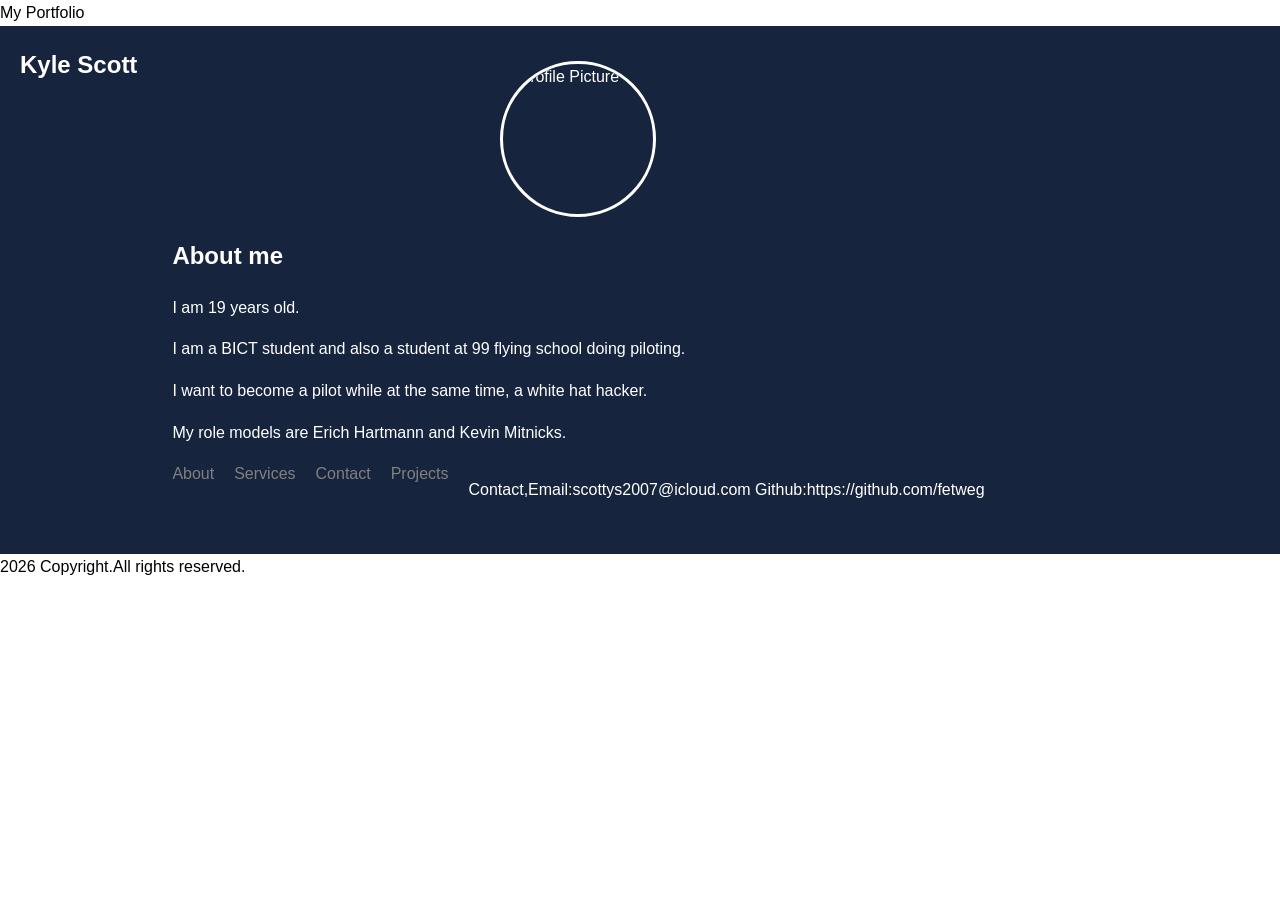
==== index.html @ 165e8824 "Add files via upload" ====
<!DOCTYPE html>
<html lang="en">
<head>
    <meta charset="UTF-8">
    <meta name="viewport" content="width=device-width, initial-scale=1.0">
    <tittle>My Portfolio</tittle>
    <link rel="stylesheet" href="style.css">
</head>
<body>
    <header>
    <nav>
    <h1>Kyle Scott</h1>
    <section class="about" id="about">
    <img src="img/profile.jpeg" alt="Profile Picture" class="profile-pic">
    <div>
    <h2>About me</h2>
    <p>I am 19 years old.</p>
    <P>I am a BICT student and also a student at 99 flying school doing piloting.</P>
    <P>I want to become a pilot while at the same time, a white hat hacker.</P>
    <P>My role models are Erich Hartmann and Kevin Mitnicks.</p>
    </div>
    <nav>
<a href="about.html">About</a>
<a href="services.html">Services</a>
<a href="contact.html">Contact</a>
<a href="project.html">Projects</a>
<p>Contact,Email:scottys2007@icloud.com Github:https://github.com/fetweg</p>
</nav>
</header>
</body>
<footer>2026 Copyright.All rights reserved.</footer>
</html>
---- style.css ----
body {margin: 0;
    font-family: Arial, sans-serif;
    line-height: 1.6;
    background-color: white;
    color: black;
}
.profile-pic {width: 180px;
    height: 180px;
    border-radius: 50%;
    border: 3px solid white;
    display: block;
    margin: 0 auto;
}
header {background: #17243d;
    color: white;
padding: 20px;
display: flex;
justify-content: space-between;
align-items: center;
flex-wrap: wrap;
}
header h1 {margin: 0;}
nav {display: flex;
gap: 20px;
flex-wrap: wrap;
}
nav a {color: gray;
text-decoration: none;
}
nav a :hover {color:lightblue}
main{display: flex;
    flex-wrap: wrap;
    gap: 20px;
padding: 30px;
}
section {flex: 1;
min-width: 200px;
padding: 15px;
#about#projects#contact {text-align: center;}
footer{background-color:#1e3a5f;
color: white;
text-align: center;
padding: 15px;
margin-top: 15px;}
@media(max-wwidth: 600px) {header {flex-direction: column;
    gap: 15px;
}}
main {flex-direction: column;}
.profile-pic {width: 150px;
height: 150px;}
.services {flex-direction: column;}}
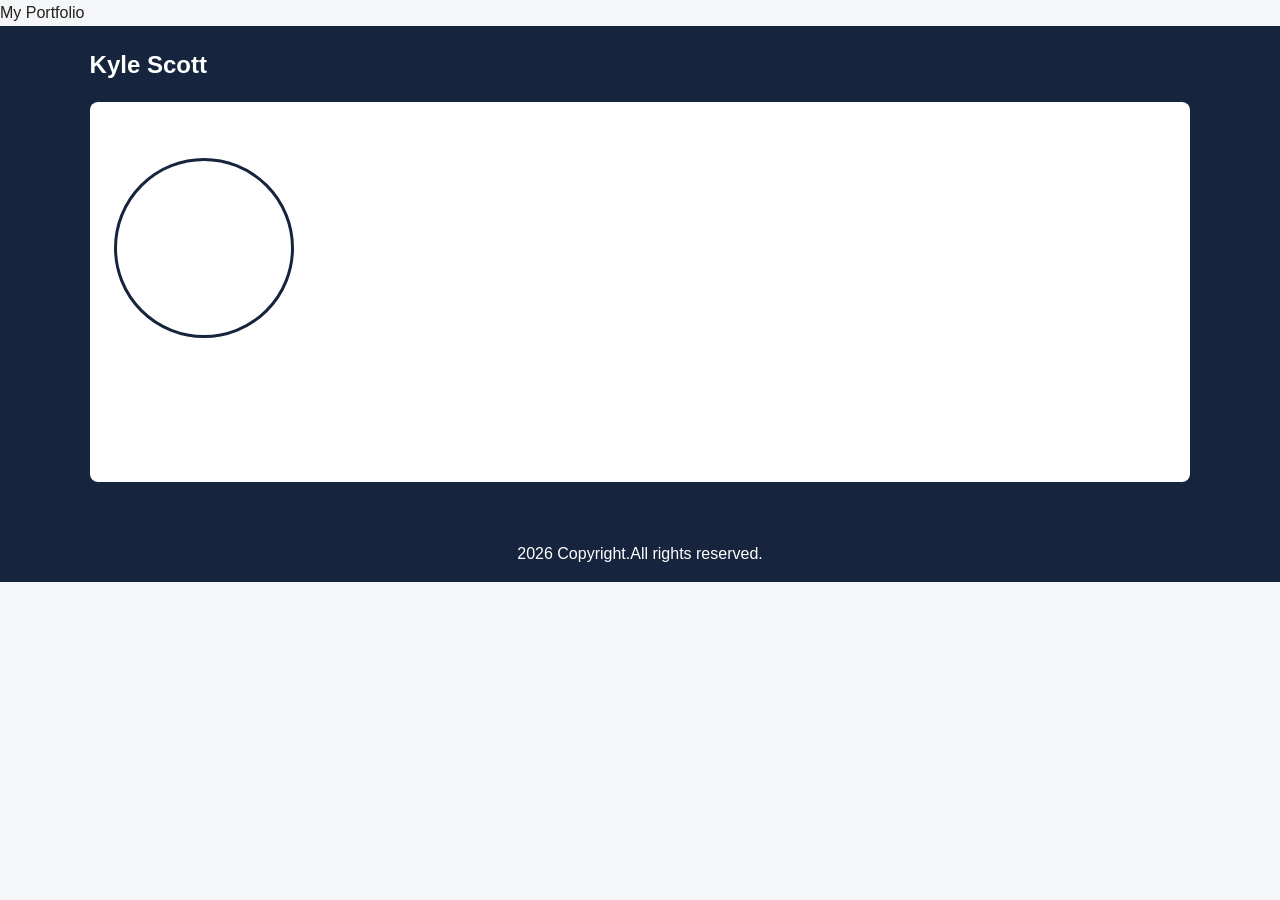
==== commit 6cdb76f1: "Update index.html" ====
--- a/index.html
+++ b/index.html
@@ -23,10 +23,10 @@
 <a href="about.html">About</a>
 <a href="services.html">Services</a>
 <a href="contact.html">Contact</a>
-<a href="project.html">Projects</a>
+<a href="projects.html">Projects</a>
 <p>Contact,Email:scottys2007@icloud.com Github:https://github.com/fetweg</p>
 </nav>
 </header>
 </body>
 <footer>2026 Copyright.All rights reserved.</footer>
-</html>+</html>
--- a/style.css
+++ b/style.css
@@ -1,51 +1,120 @@
-body {margin: 0;
-    font-family: Arial, sans-serif;
-    line-height: 1.6;
-    background-color: white;
-    color: black;
-}
-.profile-pic {width: 180px;
-    height: 180px;
-    border-radius: 50%;
-    border: 3px solid white;
-    display: block;
-    margin: 0 auto;
-}
-header {background: #17243d;
-    color: white;
-padding: 20px;
-display: flex;
-justify-content: space-between;
-align-items: center;
-flex-wrap: wrap;
-}
-header h1 {margin: 0;}
-nav {display: flex;
-gap: 20px;
-flex-wrap: wrap;
-}
-nav a {color: gray;
-text-decoration: none;
-}
-nav a :hover {color:lightblue}
-main{display: flex;
-    flex-wrap: wrap;
-    gap: 20px;
-padding: 30px;
-}
-section {flex: 1;
-min-width: 200px;
-padding: 15px;
-#about#projects#contact {text-align: center;}
-footer{background-color:#1e3a5f;
-color: white;
-text-align: center;
-padding: 15px;
-margin-top: 15px;}
-@media(max-wwidth: 600px) {header {flex-direction: column;
-    gap: 15px;
-}}
-main {flex-direction: column;}
-.profile-pic {width: 150px;
-height: 150px;}
-.services {flex-direction: column;}}+* { box-sizing: border-box; }
+
+body {
+  margin: 0;
+  font-family: Arial, sans-serif;
+  line-height: 1.6;
+  background-color: #f4f6f8;
+  color: #222;
+}
+
+header {
+  background-color: #17243d;
+  color: white;
+  padding: 20px 7%;
+  display: flex;
+  justify-content: space-between;
+  align-items: center;
+  flex-wrap: wrap;
+  gap: 15px;
+}
+
+header h1 { margin: 0; }
+
+nav { display: flex; gap: 18px; flex-wrap: wrap; }
+
+nav a { color: white; text-decoration: none; }
+nav a:hover { color: lightblue; text-decoration: underline; }
+
+main { padding: 30px 7%; }
+
+section {
+  background: white;
+  padding: 24px;
+  margin-bottom: 24px;
+  border-radius: 8px;
+}
+
+.about {
+  display: flex;
+  align-items: center;
+  gap: 30px;
+  flex-wrap: wrap;
+}
+
+.profile-pic {
+  width: 180px;
+  height: 180px;
+  border-radius: 50%;
+  object-fit: cover;
+  border: 3px solid #17243d;
+}
+
+.button, button {
+  display: inline-block;
+  background: #17243d;
+  color: white;
+  padding: 10px 16px;
+  border: 0;
+  border-radius: 5px;
+  text-decoration: none;
+  cursor: pointer;
+}
+
+.button:hover, button:hover { background: #29466f; }
+
+.skills-grid, .project-grid, .services-grid {
+  display: grid;
+  grid-template-columns: repeat(auto-fit, minmax(210px, 1fr));
+  gap: 18px;
+}
+
+.skill, .project-card, .service-card {
+  padding: 18px;
+  border: 1px solid #d9dee7;
+  border-radius: 7px;
+  background: #fbfcfe;
+}
+
+.bar {
+  height: 12px;
+  background: #e1e6ee;
+  border-radius: 10px;
+  overflow: hidden;
+  margin: 8px 0;
+}
+
+.bar div { height: 100%; background: #2c6e9b; }
+
+.filter-buttons { display: flex; gap: 10px; margin: 15px 0; flex-wrap: wrap; }
+.filter-btn { background: #dce4ee; color: #17243d; }
+.filter-btn.active { background: #17243d; color: white; }
+.project-card a { color: #174d7a; }
+.coming-soon { color: #555; font-style: italic; }
+
+form { max-width: 600px; }
+label { display: block; margin-top: 12px; font-weight: bold; }
+input, textarea {
+  width: 100%;
+  padding: 11px;
+  margin-top: 5px;
+  border: 1px solid #aeb8c6;
+  border-radius: 5px;
+  font: inherit;
+}
+form button { margin-top: 15px; }
+.form-feedback { font-weight: bold; }
+
+footer {
+  background: #17243d;
+  color: white;
+  text-align: center;
+  padding: 15px;
+}
+
+@media (max-width: 600px) {
+  header { flex-direction: column; align-items: flex-start; }
+  nav { gap: 12px; }
+  main { padding: 18px; }
+  .about { justify-content: center; }
+}
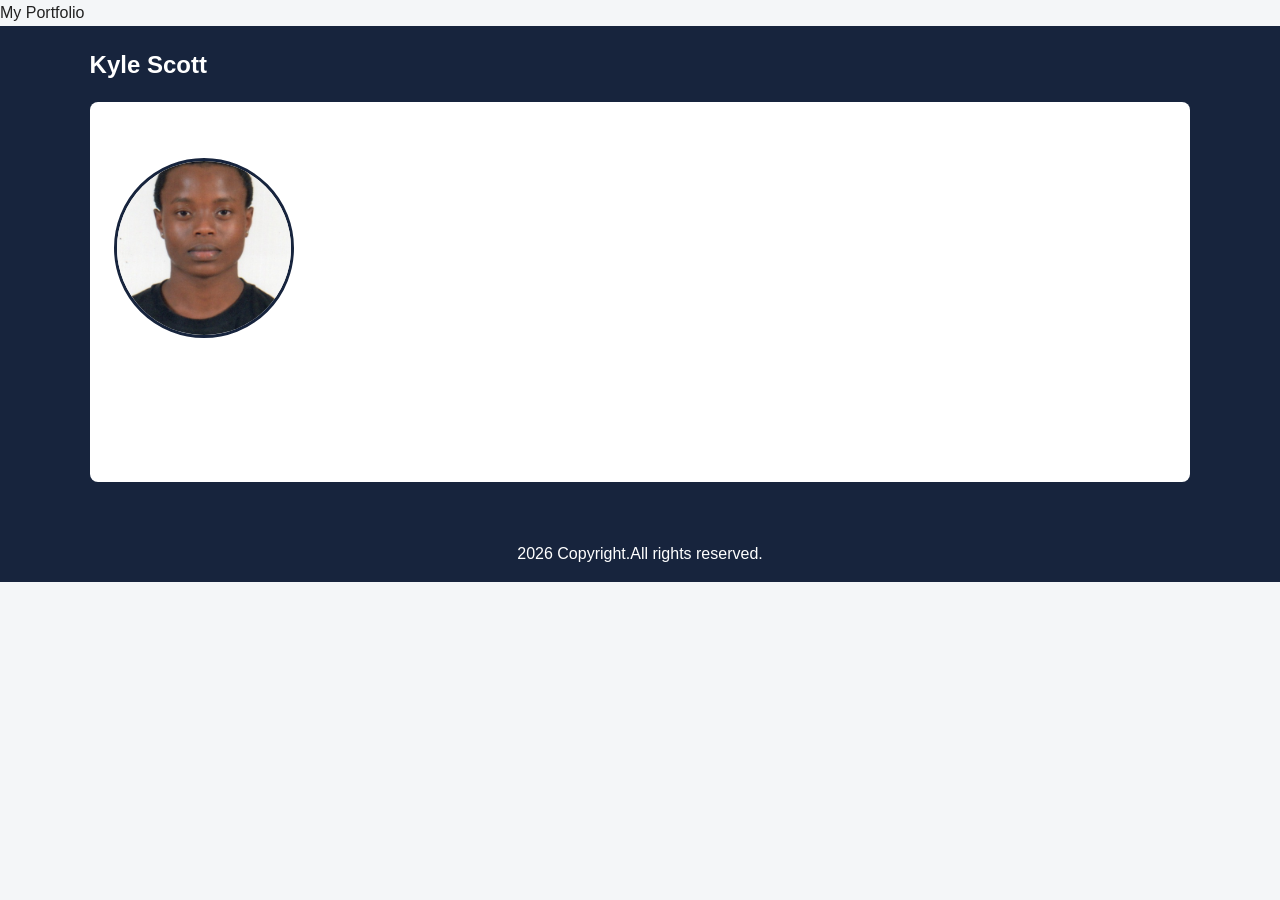
==== commit a0570333: "Update index.html" ====
--- a/index.html
+++ b/index.html
@@ -11,7 +11,7 @@
     <nav>
     <h1>Kyle Scott</h1>
     <section class="about" id="about">
-    <img src="img/profile.jpeg" alt="Profile Picture" class="profile-pic">
+    <img src="Profile.jpeg" alt="Profile Picture" class="profile-pic">
     <div>
     <h2>About me</h2>
     <p>I am 19 years old.</p>
